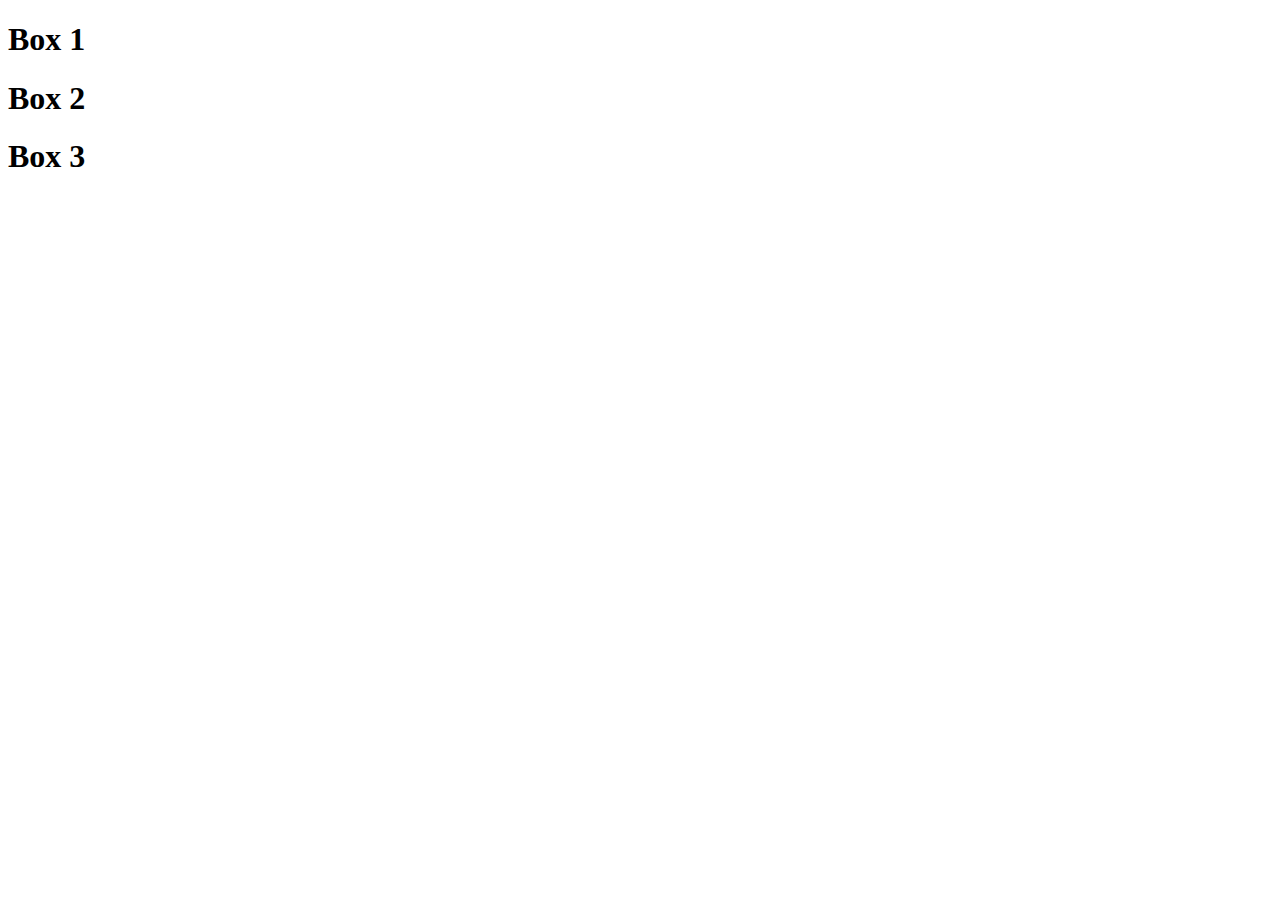
==== index.html @ 2123aa5e "Initial commit" ====
<!DOCTYPE html>
<html lang="en">
  <head>
    <meta charset="UTF-8" />
    <meta name="viewport" content="width=device-width, initial-scale=1.0" />
    <link rel="stylesheet" href="/style.css" />
    <title>CSS GRID</title>
  </head>
  <body>
    <main>
      <div class="box1">
        <h1>Box 1</h1>
      </div>
      <div class="box2">
        <h1>Box 2</h1>
      </div>
      <div class="box3">
        <h1>Box 3</h1>
      </div>
    </main>
  </body>
</html>
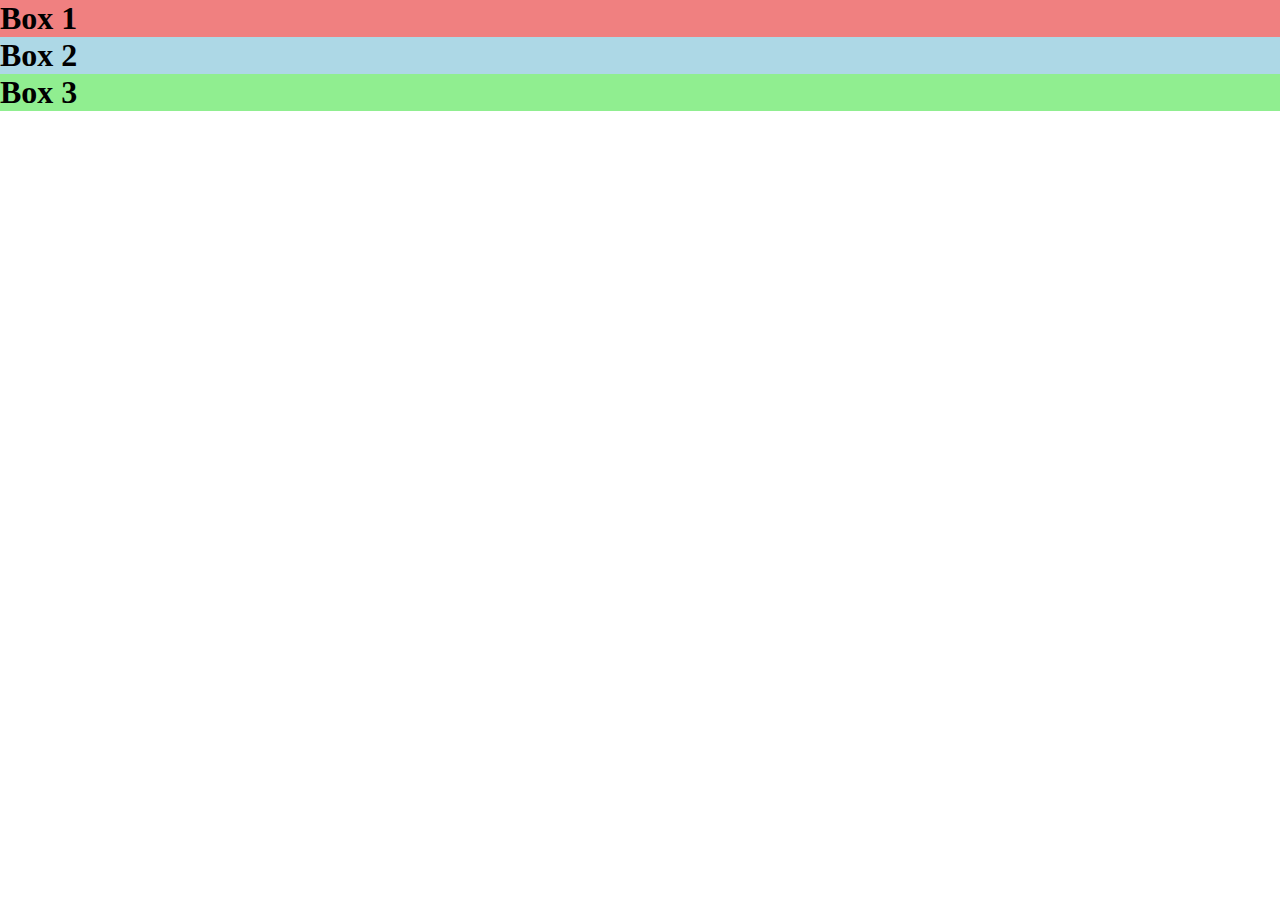
==== commit e64a9cc8: "CSSGRID/style" ====
--- a/index.html
+++ b/index.html
@@ -3,7 +3,7 @@
   <head>
     <meta charset="UTF-8" />
     <meta name="viewport" content="width=device-width, initial-scale=1.0" />
-    <link rel="stylesheet" href="/style.css" />
+    <link rel="stylesheet" href="./style.css" />
     <title>CSS GRID</title>
   </head>
   <body>
--- a/style.css
+++ b/style.css
@@ -0,0 +1,18 @@
+* {
+  margin: 0;
+  padding: 0;
+  box-sizing: border-box;
+}
+
+.box1 {
+  background: lightcoral;
+}
+.box2 {
+  background: lightblue;
+}
+.box3 {
+  background: lightgreen;
+}
+main {
+  display: grid;
+}
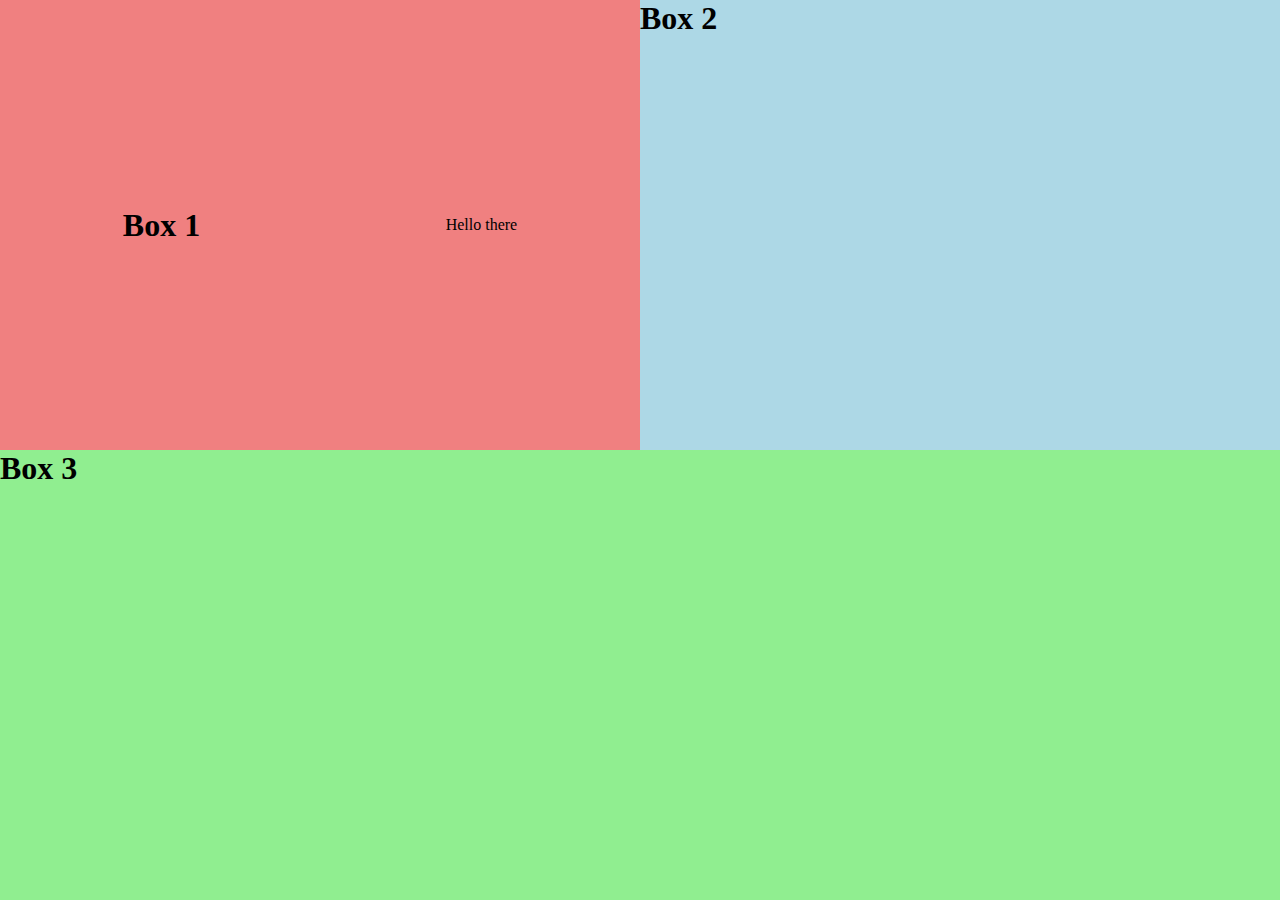
==== commit 4670bf41: "Box/style" ====
--- a/index.html
+++ b/index.html
@@ -10,6 +10,7 @@
     <main>
       <div class="box1">
         <h1>Box 1</h1>
+        <p>Hello there</p>
       </div>
       <div class="box2">
         <h1>Box 2</h1>
--- a/style.css
+++ b/style.css
@@ -14,5 +14,24 @@
   background: lightgreen;
 }
 main {
+  height: 100vh;
   display: grid;
+  grid-template-columns: 1fr 1fr;
+  grid-template-rows: 1fr 1fr;
+  grid-template-areas:
+    "box1 box2"
+    "box3 box3";
 }
+
+.box1 {
+  grid-area: box1;
+  display: flex;
+  justify-content: space-around;
+  align-items: center;
+}
+.box2 {
+  grid-area: box2;
+}
+.box3 {
+  grid-area: box3;
+}
